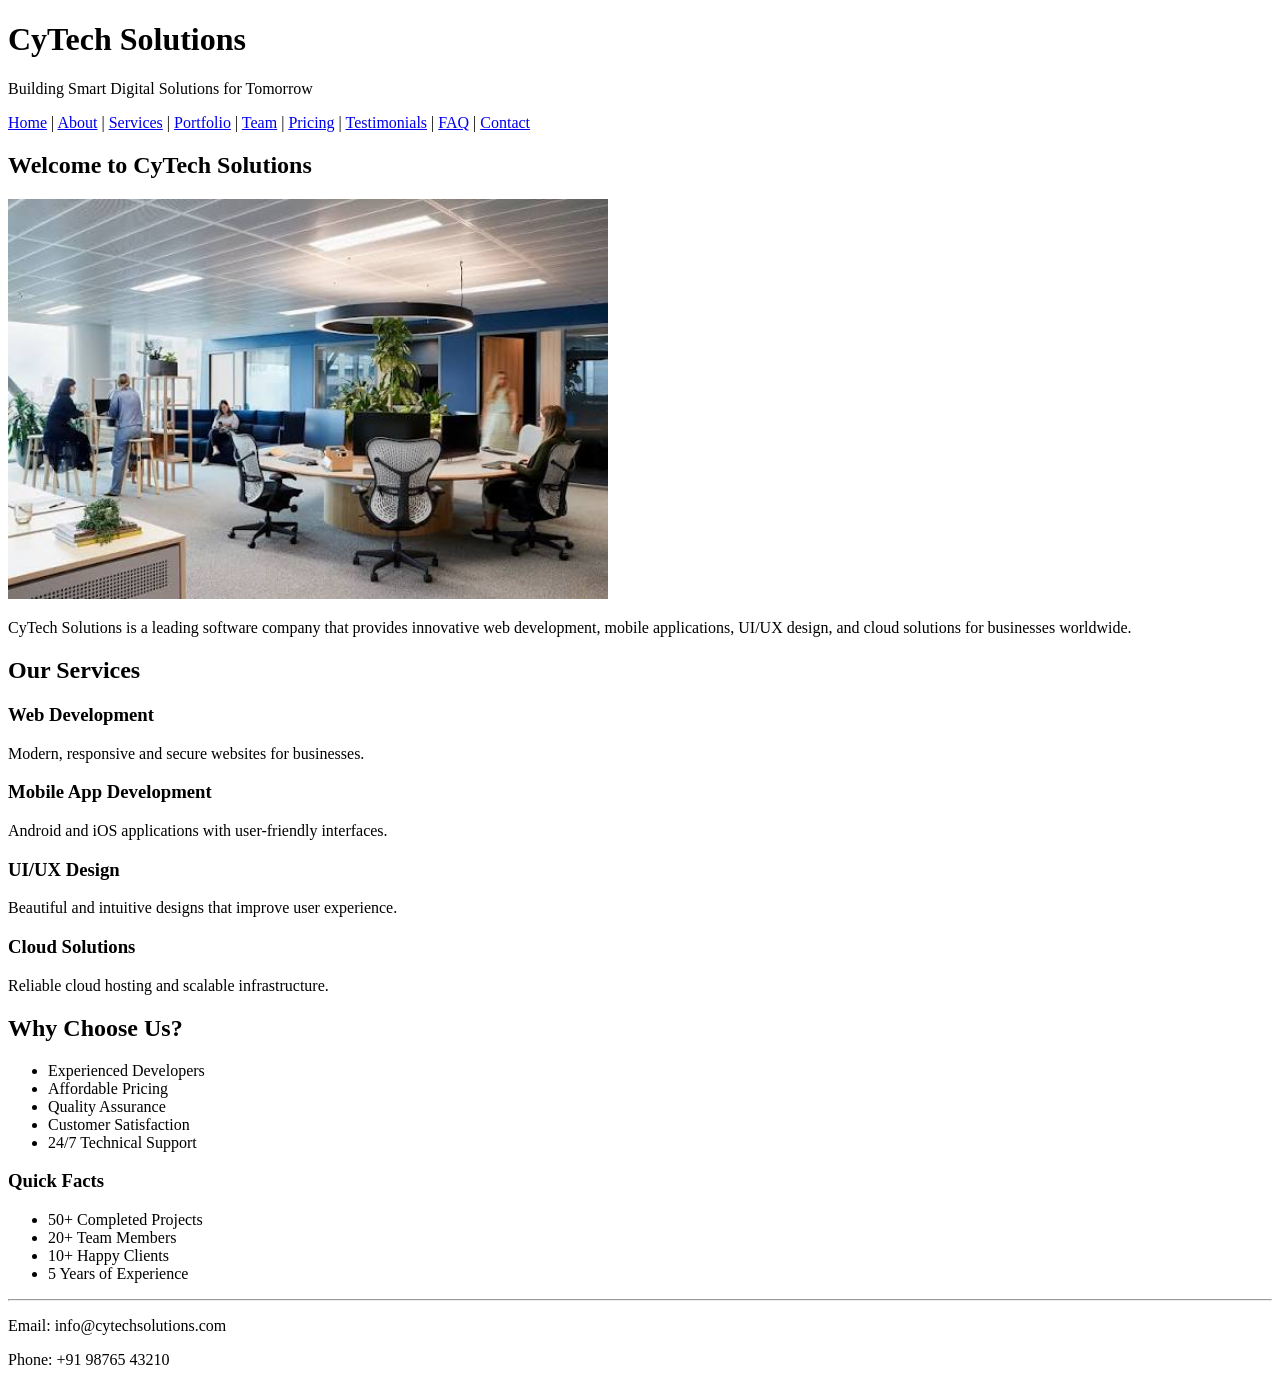
==== index.html @ 8ee40822 "Completed HTML internship project" ====
<!DOCTYPE html>
<html lang="en">

<head>
    <title>CyTech Solutions | Home</title>
    <!-- <meta name="viewport" content="width=device-width, initial-scale=1.0"> -->
</head>

<body>


    <header>
        <h1>CyTech Solutions</h1>
        <p>Building Smart Digital Solutions for Tomorrow</p>
    </header>


    <nav>
        <a href="index.html">Home</a> |
        <a href="about.html">About</a> |
        <a href="services.html">Services</a> |
        <a href="portfolio.html">Portfolio</a> |
        <a href="team.html">Team</a> |
        <a href="pricing.html">Pricing</a> |
        <a href="testimonials.html">Testimonials</a> |
        <a href="faq.html">FAQ</a> |
        <a href="contact.html">Contact</a>
    </nav>


    <main>


        <section>
            <h2>Welcome to CyTech Solutions</h2>

            <img src="assets/images/office.jpeg" alt="CyTech Solutions Office" width="600">

            <p>
                CyTech Solutions is a leading software company that provides
                innovative web development, mobile applications, UI/UX design,
                and cloud solutions for businesses worldwide.
            </p>
        </section>


        <section>
            <h2>Our Services</h2>

            <article>
                <h3>Web Development</h3>
                <p>Modern, responsive and secure websites for businesses.</p>
            </article>

            <article>
                <h3>Mobile App Development</h3>
                <p>Android and iOS applications with user-friendly interfaces.</p>
            </article>

            <article>
                <h3>UI/UX Design</h3>
                <p>Beautiful and intuitive designs that improve user experience.</p>
            </article>

            <article>
                <h3>Cloud Solutions</h3>
                <p>Reliable cloud hosting and scalable infrastructure.</p>
            </article>
        </section>


        <section>
            <h2>Why Choose Us?</h2>

            <ul>
                <li>Experienced Developers</li>
                <li>Affordable Pricing</li>
                <li>Quality Assurance</li>
                <li>Customer Satisfaction</li>
                <li>24/7 Technical Support</li>
            </ul>
        </section>


        <aside>
            <h3>Quick Facts</h3>

            <ul>
                <li>50+ Completed Projects</li>
                <li>20+ Team Members</li>
                <li>10+ Happy Clients</li>
                <li>5 Years of Experience</li>
            </ul>
        </aside>

    </main>


    <footer>
        <hr>
        <p>Email: info@cytechsolutions.com</p>
        <p>Phone: +91 98765 43210</p>
    </footer>

</body>

</html>
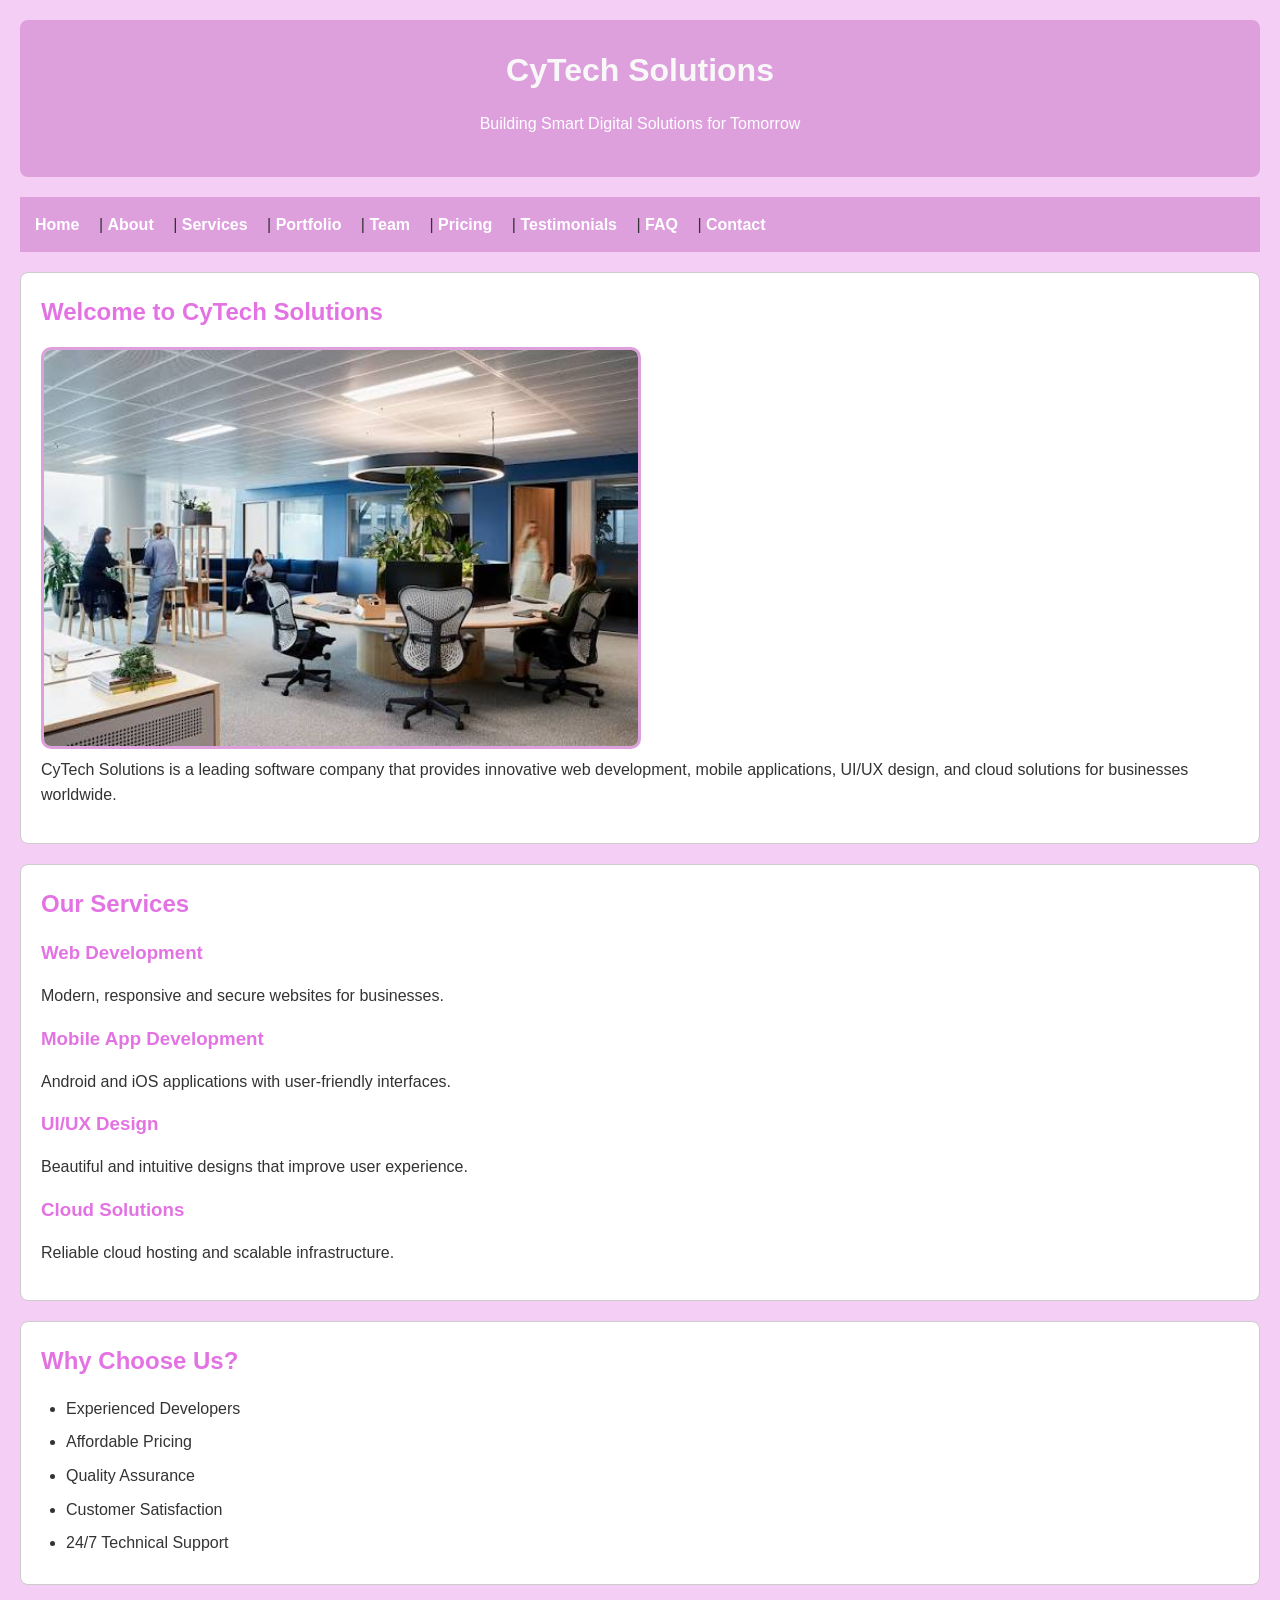
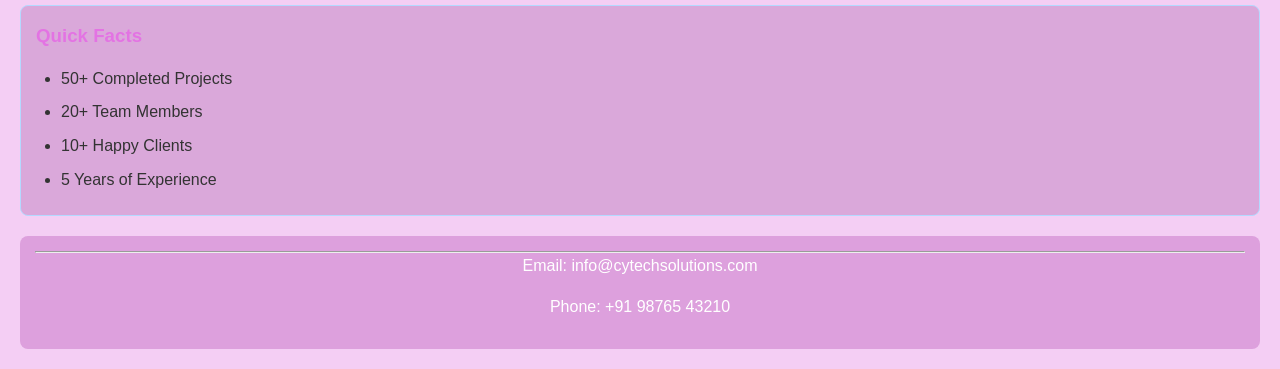
==== commit 564f8144: "update the files" ====
--- a/index.html
+++ b/index.html
@@ -3,7 +3,8 @@
 
 <head>
     <title>CyTech Solutions | Home</title>
-    <!-- <meta name="viewport" content="width=device-width, initial-scale=1.0"> -->
+    <meta name="viewport" content="width=device-width, initial-scale=1.0">
+     <link rel="stylesheet" href="/css/style.css">
 </head>
 
 <body>
--- a/css/style.css
+++ b/css/style.css
@@ -0,0 +1,111 @@
+*{
+    margin:0;
+    padding:0;
+    box-sizing:border-box;
+}
+
+
+body{
+    font-family:Arial, Helvetica, sans-serif;
+    background-color:rgb(244, 206, 244);
+    color:#333;
+    line-height:1.6;
+    padding:20px;
+}
+ 
+h1{
+    color: rgb(249, 248, 249);
+    margin-bottom:15px;
+}
+
+h2,h3{
+    color:rgb(227, 115, 227);
+    margin-bottom:15px;
+}
+
+
+p{
+    margin-bottom:15px;
+    font-size:16px;
+}
+
+
+nav{
+    background-color:plum;
+    padding:15px;
+    margin-bottom:20px;
+}
+
+nav a{
+    color:white;
+    text-decoration:none;
+    margin-right:15px;
+    font-weight:bold;
+}
+
+nav a:hover{
+    text-decoration:underline;
+}
+
+
+header{
+    background-color:plum;
+    color:white;
+    text-align:center;
+    padding:25px;
+    border-radius:8px;
+    margin-bottom:20px;
+}
+
+
+section{
+    background-color:white;
+    padding:20px;
+    margin-bottom:20px;
+    border:1px solid #ccc;
+    border-radius:8px;
+}
+
+
+ul{
+    margin-left:25px;
+    margin-top:10px;
+}
+
+li{
+    margin-bottom:8px;
+}
+
+
+img{
+    border:3px solid plum;
+    border-radius:10px;
+}
+
+
+footer{
+    background-color:plum;
+    color:white;
+    text-align:center;
+    padding:15px;
+    border-radius:8px;
+    margin-top:20px;
+}
+
+
+aside{
+    background:rgb(218, 168, 218);
+    border:1px solid #b3d9ff;
+    padding:15px;
+    margin-top:20px;
+    border-radius:8px;
+}
+
+
+a{
+    color:#0056b3;
+}
+
+a:hover{
+    color:red;
+}
